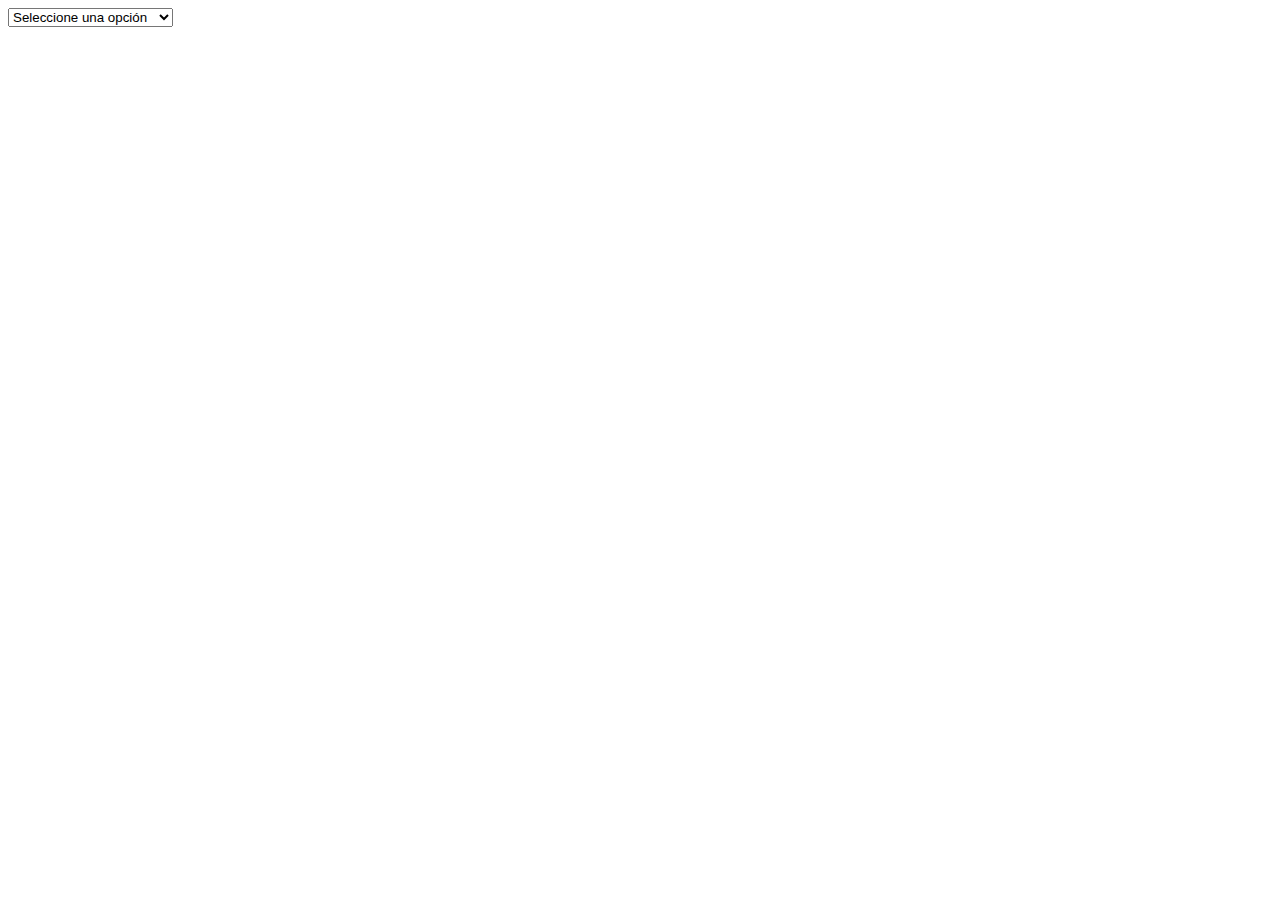
==== electronicAndControl.html @ 0d8a8672 "Inductor Option Completed" ====
<!DOCTYPE html>
<html lang="en">

<head>
    <meta charset="UTF-8">
    <meta http-equiv="X-UA-Compatible" content="IE=edge">
    <meta name="viewport" content="width=device-width, initial-scale=1.0">
    <title>ELECTRONIC AND CONTROL</title>
    <link rel="stylesheet" href="electronicAndControl.css">
    <script src="electronicAndControl.js"></script>
</head>

<body>
    <header>
        <select name="" id="menu">
            <option value="">Seleccione una opción</option>
            <option value="1">Resistencia Equivalente</option>
            <option value="2">Capacitor Equivalente</option>
            <option value="3">Inductor Equivalente</option>
        </select>
    </header>
    <main>
        <div class="option-menu">
            <section id="option-menu-1" style="display: none;">
                <fieldset>
                    <legend>Ingrese los datos</legend>
                    <div id="fields">
                        <label for="">Resistencia 1: <input class="data-1" type="number"></label>
                        <label for="">Resistencia 2: <input class="data-1" type="number"></label>
                    </div>
                    <button id="add-fields" type="button">Agregar más campos ( + )</button>
                    <input id="equivalent-resistance" type="submit" value="Calcular">
                </fieldset>
                <fieldset>
                    <legend>RESULTADO</legend>
                    <label for="show-result"><textarea disabled name="" id="show-result" cols="10" rows="5">Waiting Data ...</textarea></label>
                    <div class="center">
                        <button id="resistencia-serie" style="display: none;" type="button">Serie</button>
                        <button id="resistencia-paralelo" style="display: none;" type="button">Paralelo</button>
                    </div>
                </fieldset>
            </section>
        </div>

        
        <div class="option-menu">
            <section id="option-menu-3" style="display: none;">
                <fieldset>
                    <legend>Ingrese los datos</legend>
                    <div id="inductor-fields">
                        <label for="">Inductor 1: <input class="data-3" type="number"></label>
                        <label for="">Inductor 2: <input class="data-3" type="number"></label>
                    </div>
                    <button id="add-inductor-fields" type="button">Agregar más campos ( + )</button>
                    <input id="equivalent-inductor" type="submit" value="Calcular">
                </fieldset>
                <fieldset>
                    <legend>RESULTADO</legend>
                    <label for="show-inductor-result"><textarea disabled name="" id="show-inductor-result" cols="10" rows="5">Waiting Data ...</textarea></label>
                    <div class="center">
                        <button id="inductor-serie" style="display: none;" type="button">Serie</button>
                        <button id="inductor-paralelo" style="display: none;" type="button">Paralelo</button>
                    </div>
                </fieldset>
            </section>
        </div>


    </main>
    <footer>

    </footer>
</body>

</html>
---- electronicAndControl.css ----
.option-menu {
    width: 500px;
}

section {
    display: flex;
    gap: 1rem;
    margin: 1rem;
    flex-wrap: wrap;
    justify-content: center;
}

input, textarea {
    display: block;
    margin: 0.5rem 0;
}

#show-result, #show-inductor-result  {
    text-align: center;
    font-size: 2rem;
}

.center {
    margin: auto;
    text-align: center;
}
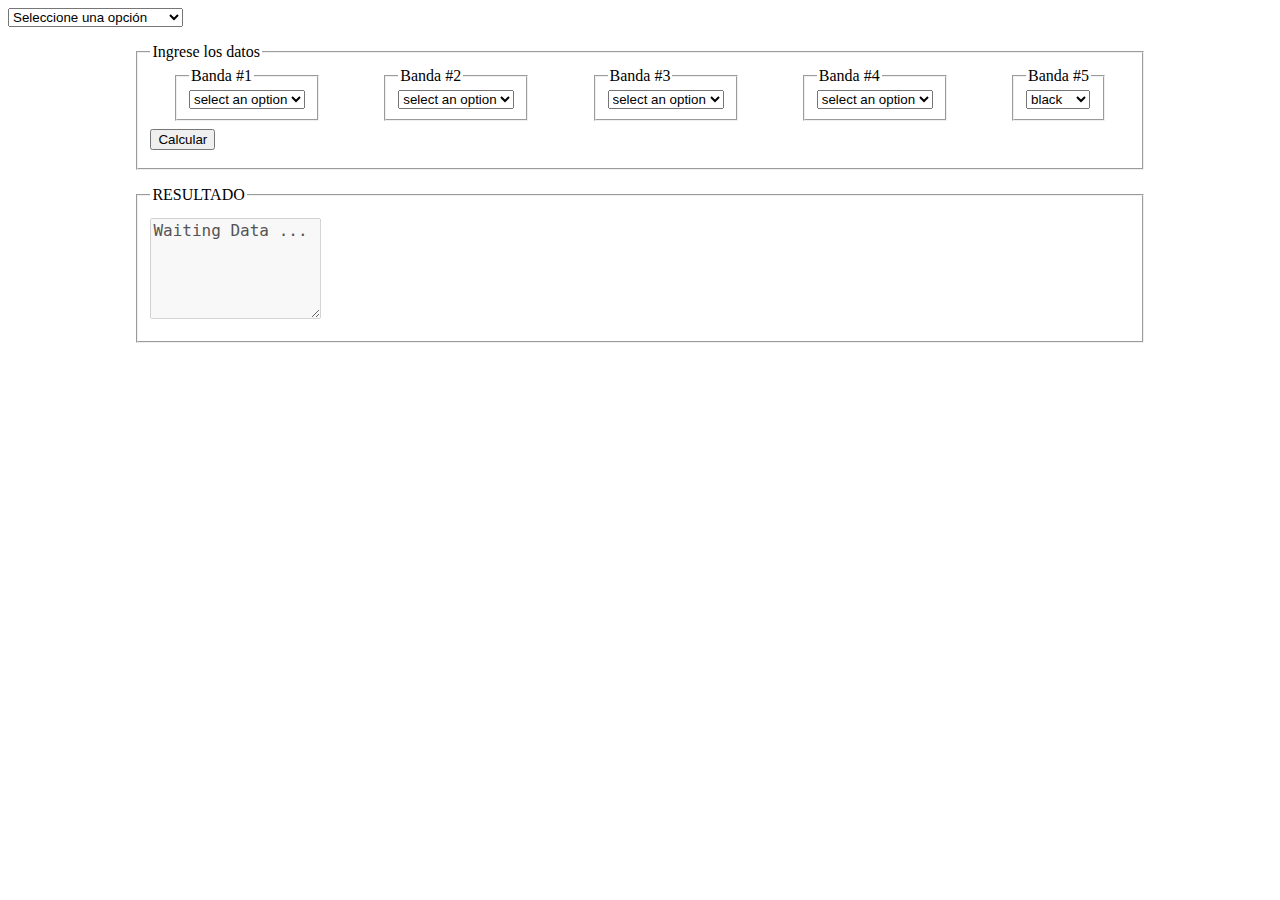
==== commit 461333a9: "Working on Resistence color code Option" ====
--- a/electronicAndControl.html
+++ b/electronicAndControl.html
@@ -17,6 +17,9 @@
             <option value="1">Resistencia Equivalente</option>
             <option value="2">Capacitor Equivalente</option>
             <option value="3">Inductor Equivalente</option>
+            <option value="4">Resistencia Necesaria</option>
+            <option value="5">Divisor de Voltaje</option>
+            <option value="6">Resistance según colores</option>
         </select>
     </header>
     <main>
@@ -33,7 +36,8 @@
                 </fieldset>
                 <fieldset>
                     <legend>RESULTADO</legend>
-                    <label for="show-result"><textarea disabled name="" id="show-result" cols="10" rows="5">Waiting Data ...</textarea></label>
+                    <label for="show-result"><textarea disabled name="" id="show-result" cols="10"
+                            rows="5">Waiting Data ...</textarea></label>
                     <div class="center">
                         <button id="resistencia-serie" style="display: none;" type="button">Serie</button>
                         <button id="resistencia-paralelo" style="display: none;" type="button">Paralelo</button>
@@ -42,7 +46,29 @@
             </section>
         </div>
 
-        
+        <div class="option-menu">
+            <section id="option-menu-2" style="display: none;">
+                <fieldset>
+                    <legend>Ingrese los datos</legend>
+                    <div id="capacitor-fields">
+                        <label for="">Capacitor 1: <input class="data-2" type="number"></label>
+                        <label for="">Capacitor 2: <input class="data-2" type="number"></label>
+                    </div>
+                    <button id="add-capacitor-fields" type="button">Agregar más campos ( + )</button>
+                    <input id="equivalent-capacitor" type="submit" value="Calcular">
+                </fieldset>
+                <fieldset>
+                    <legend>RESULTADO</legend>
+                    <label for="show-capacitor-result"><textarea disabled name="" id="show-capacitor-result" cols="10"
+                            rows="5">Waiting Data ...</textarea></label>
+                    <div class="center">
+                        <button id="capacitor-serie" style="display: none;" type="button">Serie</button>
+                        <button id="capacitor-paralelo" style="display: none;" type="button">Paralelo</button>
+                    </div>
+                </fieldset>
+            </section>
+        </div>
+
         <div class="option-menu">
             <section id="option-menu-3" style="display: none;">
                 <fieldset>
@@ -56,7 +82,8 @@
                 </fieldset>
                 <fieldset>
                     <legend>RESULTADO</legend>
-                    <label for="show-inductor-result"><textarea disabled name="" id="show-inductor-result" cols="10" rows="5">Waiting Data ...</textarea></label>
+                    <label for="show-inductor-result"><textarea disabled name="" id="show-inductor-result" cols="10"
+                            rows="5">Waiting Data ...</textarea></label>
                     <div class="center">
                         <button id="inductor-serie" style="display: none;" type="button">Serie</button>
                         <button id="inductor-paralelo" style="display: none;" type="button">Paralelo</button>
@@ -65,6 +92,96 @@
             </section>
         </div>
 
+        <div class="option-menu">
+            <section id="option-menu-4" style="display: none;">
+                <fieldset>
+                    <legend>Ingrese los datos</legend>
+                    <div id="circuit-fields">
+                        <label for="">Voltaje: <input class="data-4" type="number"></label>
+                        <label for="">Corriente: <input class="data-4" type="number"></label>
+                    </div>
+                    <input id="necessary-resistance" type="submit" value="Calcular">
+                </fieldset>
+                <fieldset>
+                    <legend>RESULTADO</legend>
+                    <label for="show-resistance-result"><textarea disabled name="" id="show-resistance-result" cols="10"
+                            rows="5">Waiting Data ...</textarea></label>
+                </fieldset>
+            </section>
+        </div>
+
+        <div class="option-menu">
+            <section id="option-menu-5" style="display: none;">
+                <fieldset>
+                    <legend>Ingrese los datos</legend>
+                    <label for="">Voltaje: <input class="data-5" type="number"></label>
+                    <div id="resistance-fields-5">
+                        <label for="">Resistance 1: <input class="data-5" type="number"></label>
+                        <label for="">Resistance 2: <input class="data-5" type="number"></label>
+                    </div>
+                    <button id="add-resistance-fields-5" type="button">Agregar más campos ( + )</button>
+                    <input id="voltage-divider" type="submit" value="Calcular">
+                </fieldset>
+                <fieldset>
+                    <legend>RESULTADO</legend>
+                    <label for="show-resistance-results-5"><textarea disabled name="" id="show-resistance-results-5"
+                            cols="15" rows="5">Waiting Data ...</textarea></label>
+                </fieldset>
+            </section>
+        </div>
+
+        <div class="option-menu">
+            <section id="option-menu-6"> <!--style="display: none;"-->
+                <fieldset>
+                    <legend>Ingrese los datos</legend>
+                    <div id="color-fields-6">
+                        <fieldset>
+                            <legend>Banda #1</legend>
+                            <select name="" id="" class="band">
+                                <option value="">select an option</option>
+                            </select>
+                        </fieldset>
+                        <fieldset>
+                            <legend>Banda #2</legend>
+                            <select name="" id="" class="band">
+                                <option value="">select an option</option>
+                            </select>
+                        </fieldset>
+                        <fieldset>
+                            <legend>Banda #3</legend>
+                            <select name="" id="" class="band">
+                                <option value="">select an option</option>
+                            </select>
+                        </fieldset>
+                        <fieldset>
+                            <legend>Banda #4</legend>
+                            <select name="" id="" class="band">
+                                <option value="">select an option</option>
+                            </select>
+                        </fieldset>
+                        <fieldset>
+                            <legend>Banda #5</legend>
+                            <select name="" id="" class="band">
+                                <!--
+                                    <option value="">select an option</option>
+                                    <option value="brown">brown</option>
+                                    <option value="red">red</option>
+                                    <option value="gold">gold</option>
+                                    <option value="silver">silver</option>
+                                -->
+                            </select>
+                        </fieldset>
+
+                    </div>
+                    <input id="voltage-divider" type="submit" value="Calcular">
+                </fieldset>
+                <fieldset>
+                    <legend>RESULTADO</legend>
+                    <label for="show-resistance-results-6"><textarea disabled name="" id="show-resistance-results-5"
+                            cols="15" rows="5">Waiting Data ...</textarea></label>
+                </fieldset>
+            </section>
+        </div>
 
     </main>
     <footer>
--- a/electronicAndControl.css
+++ b/electronicAndControl.css
@@ -1,26 +1,51 @@
 .option-menu {
-    width: 500px;
+    width: 100%;
 }
 
 section {
     display: flex;
+    width: 80%;
     gap: 1rem;
     margin: 1rem;
     flex-wrap: wrap;
     justify-content: center;
 }
 
-input, textarea {
+input,
+textarea {
     display: block;
     margin: 0.5rem 0;
 }
 
-#show-result, #show-inductor-result  {
+#show-result,
+#show-inductor-result,
+#show-capacitor-result,
+#show-resistance-result {
     text-align: center;
     font-size: 2rem;
+}
+
+#show-resistance-results-5 {
+    text-align: left;
+    font-size: 1rem;
+    display: inline-block;
 }
 
 .center {
     margin: auto;
     text-align: center;
+}
+
+#color-fields-6 {
+    display: flex;
+    justify-content: space-around;
+    align-items: center;
+    flex-wrap: wrap;
+    gap: 1rem;
+}
+
+#option-menu-6 {
+    flex-direction: column;
+    margin: auto;
+    padding: 1rem;
 }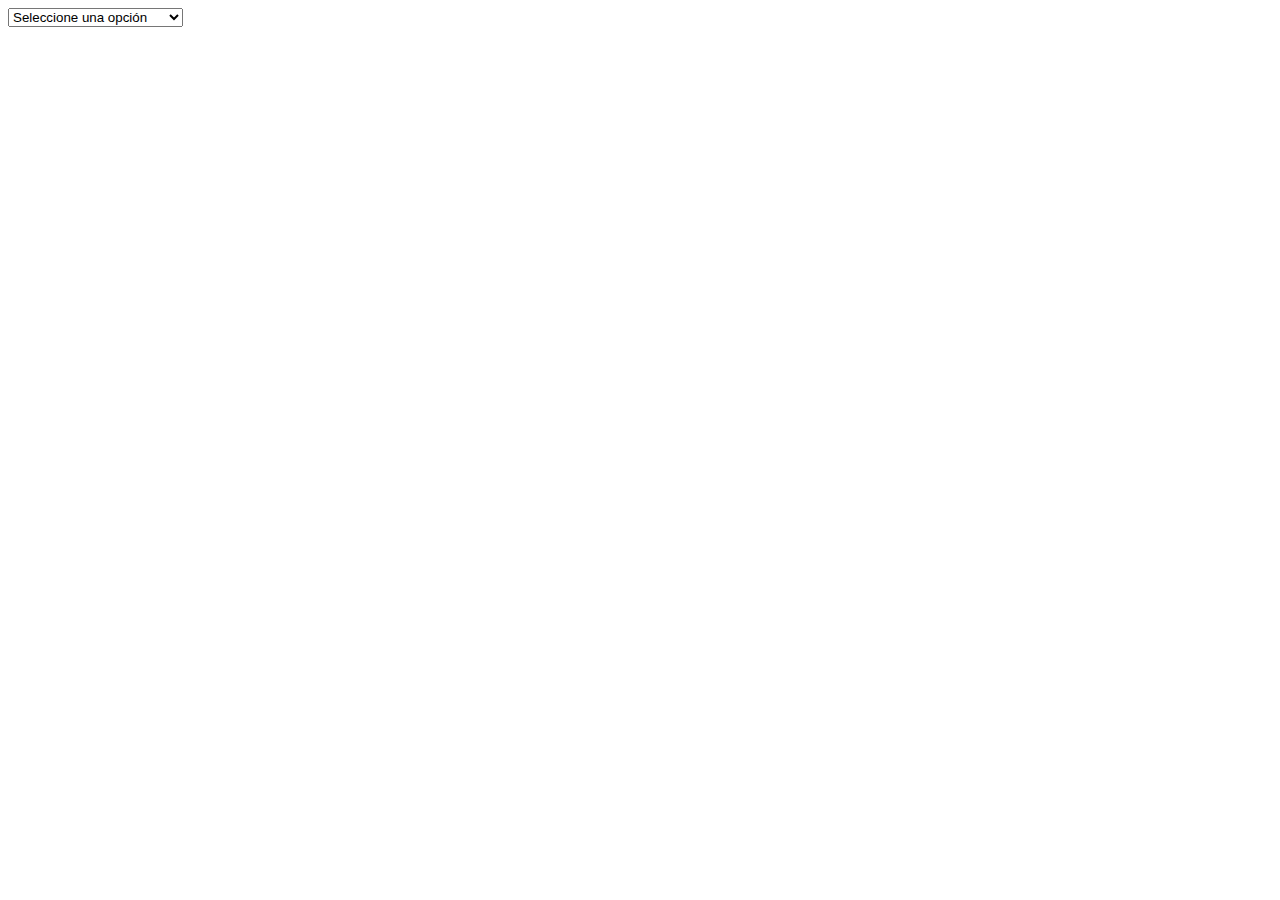
==== commit 2aba0e58: "Resistance Color code Option *Completed*" ====
--- a/electronicAndControl.html
+++ b/electronicAndControl.html
@@ -131,7 +131,7 @@
         </div>
 
         <div class="option-menu">
-            <section id="option-menu-6"> <!--style="display: none;"-->
+            <section id="option-menu-6" style="display: none;">
                 <fieldset>
                     <legend>Ingrese los datos</legend>
                     <div id="color-fields-6">
@@ -162,22 +162,16 @@
                         <fieldset>
                             <legend>Banda #5</legend>
                             <select name="" id="" class="band">
-                                <!--
-                                    <option value="">select an option</option>
-                                    <option value="brown">brown</option>
-                                    <option value="red">red</option>
-                                    <option value="gold">gold</option>
-                                    <option value="silver">silver</option>
-                                -->
+                                <option value="">select an option</option>
                             </select>
                         </fieldset>
 
                     </div>
-                    <input id="voltage-divider" type="submit" value="Calcular">
+                    <input id="interpret-colors" type="submit" value="Calcular">
                 </fieldset>
                 <fieldset>
                     <legend>RESULTADO</legend>
-                    <label for="show-resistance-results-6"><textarea disabled name="" id="show-resistance-results-5"
+                    <label for="show-resistance-results-6"><textarea disabled name="" id="show-resistance-results-6"
                             cols="15" rows="5">Waiting Data ...</textarea></label>
                 </fieldset>
             </section>
